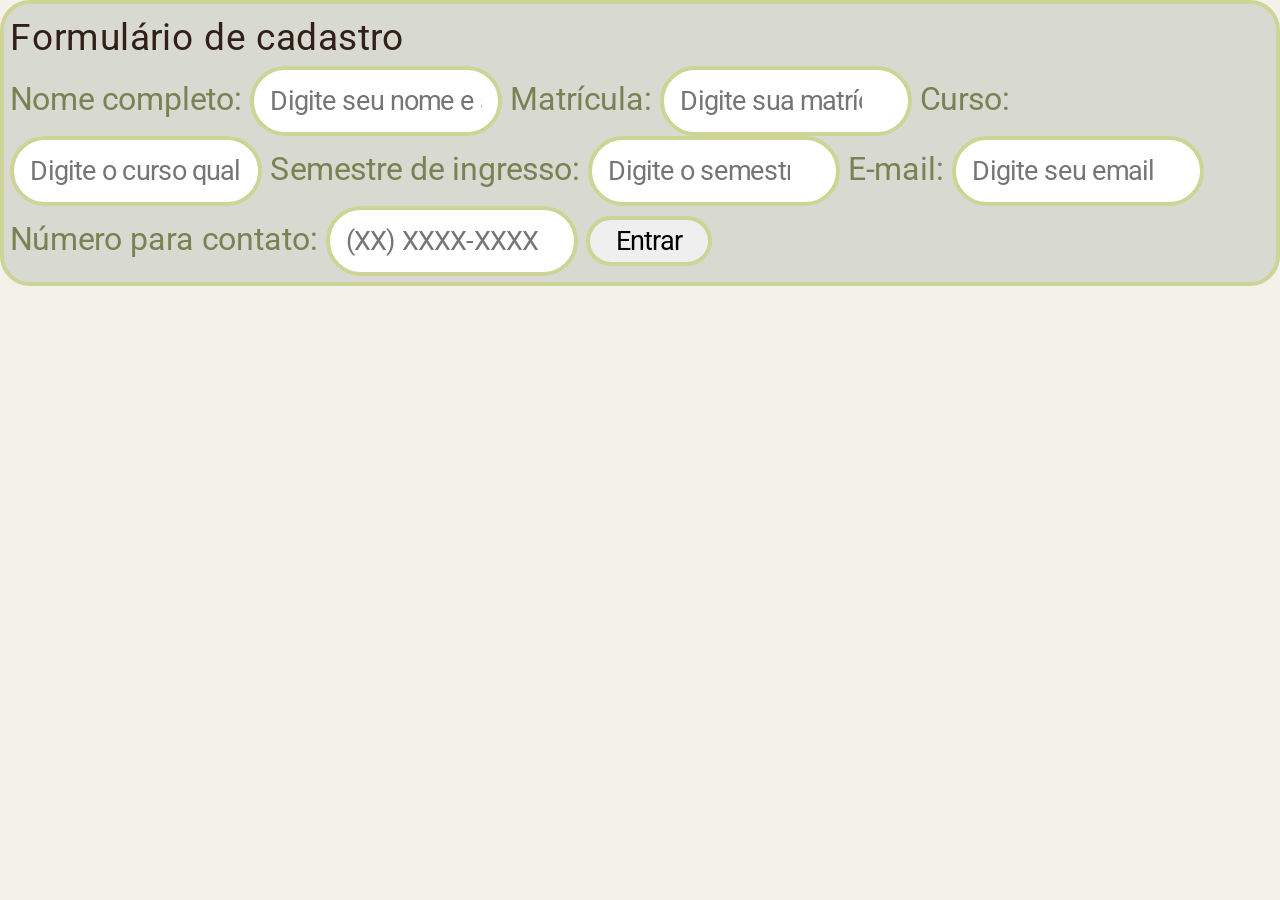
==== cadastro_aluno.html @ c74d5ca5 "commit" ====
<html lang="pt-br">
<head>
    <meta charset="UTF-8">
    <meta name="viewport" content="width=device-width, initial-scale=1.0">
    <title>Cadastro para alunos</title>
    <link rel="stylesheet" type="text/css" href="style-form.css">
    <link rel="stylesheet" type="text/css" href="style-index.css">
</head>
<body>

<div class="container">
    <h3>Formulário de cadastro</h3>

    <div class="input-group">    
        <form id="form-aluno" action="/submit-form" method="post"> <!-- Identificando o formulário do aluno -->
            <label for="nome">Nome completo:</label>
            <input type="text" id="nome_aluno" name="nome_aluno" placeholder="Digite seu nome e sobrenome" required>

            <label for="matrícula">Matrícula:</label>
            <input type="number" id="matricula" name="matricula" placeholder="Digite sua matrícula" required>

            <label for="curso">Curso:</label>
            <input type="text" id="curso_id" name="curso" placeholder="Digite o curso qual está cursando" required>

            <label for="semestre de ingresso">Semestre de ingresso:</label>
            <input type="number" id="sm_ing" name="sm-ing" placeholder="Digite o semestre de ingresso" required>

            <label for="email">E-mail:</label>
            <input type="email" id="email" name="email" placeholder="Digite seu email" required>

            <label for="numero para contato">Número para contato:</label>
            <input type="tel" id="n_contato" name="n_contato" placeholder="(XX) XXXX-XXXX" required>

            <input type="submit" value="Entrar">
        </form>       
    </div>
</div>

</body>
</html>
---- style-form.css ----
.input-group {
    display: block;
    flex-wrap: wrap;

}

input[type="text"],
input[type="number"],
input[type="email"],
input[type="tel"] {
    width: 20%;
    padding: 0.5rem;
    border: 2px solid #CCD595; /* personalizando a borda */
    outline: none; /* tirando o outiline, estética */
    border-radius: 100px; /* arredondando as bordas */


}

/* Diferenciando o botão de enviar */

input[type="submit"] {
    width: 10%;
    padding: 0.2rem;
    border: 2px solid #CCD595; /* personalizando a borda */
    outline: none; /* tirando o outiline, estética */
    border-radius: 100px; /* arredondando as bordas */
    text-align: center;
}
---- style-index.css ----
/* Estilizando o "body" como um todo */

@import url('https://fonts.googleapis.com/css2?family=Roboto:ital,wght@0,100..900;1,100..900&display=swap'); 
/* Importando uma fonte do google fontes */


/* Estilizando os aspectos gerais do projeto */

* {
    margin: 0;
    padding: 0;
    box-sizing: border-box ; /* definir altura e largura dos elementos */
    font-family: "Roboto", sans-serif;
    font-weight: 400;
}


header { /* Estilizando o cabeçalho */
    padding: 2rem; /* unidade de medida variável conforme dispositivo */
    text-align: center;
    background-color: rgb(27, 82, 82);

}


body { /* Estilizando o "body" como um todo */
    width: 50%;
    height: 50vh;
    transform-origin: top left;
    transform: scale(2); /* Ajustando as proporções conforme os elementos do projeto */
    line-height: 1.5; /* Espaçamento entre as linhas */
    background-color: #F4F0EA;
    background-repeat: no-repeat;
    color: #798252; 

}

main {
    padding: 2rem;
    display: flex;
    gap: 1.5rem; /* define o espaçamento entre */

}

section {
    padding: 0.5rem;
    display: flex;
    flex-direction: column;
    gap: 1rem; 

}

h1, h2, h3, h4 {
    color: #331f19;
}

footer {
    text-align: center;

}

/*  */

#links-externos {
    text-align: center;
    
}

#links-externos li {
    text-align: justify;
    margin-bottom: 15%;
    font-size: small;

}

/* Formatando imagem */

.foto-perfil {
    width: 200px;
    height: 200px;
    float: right;
    margin-left: 3px;
}

/* Modificando as listas */

li { 
    list-style: none; /* Tirando os pontos da lista */
}

#competencias li { /* Alterando a listagem da seção "Competências" */
    list-style:circle;
}

#link-sm li { /*  */
    display:flex; /* */
    flex-direction: row; /* */
    gap: 1rem; /* margem entre os componentes */
    justify-content: center;
    
}

.container { /* Padronizando os itens com o class "container" */
    background-color: #d8dad1;
    padding: 0.2rem;
    border: 2px solid #CCD595;
    border-radius: 15px;
}

/* Estilizando elementos dos formulários */
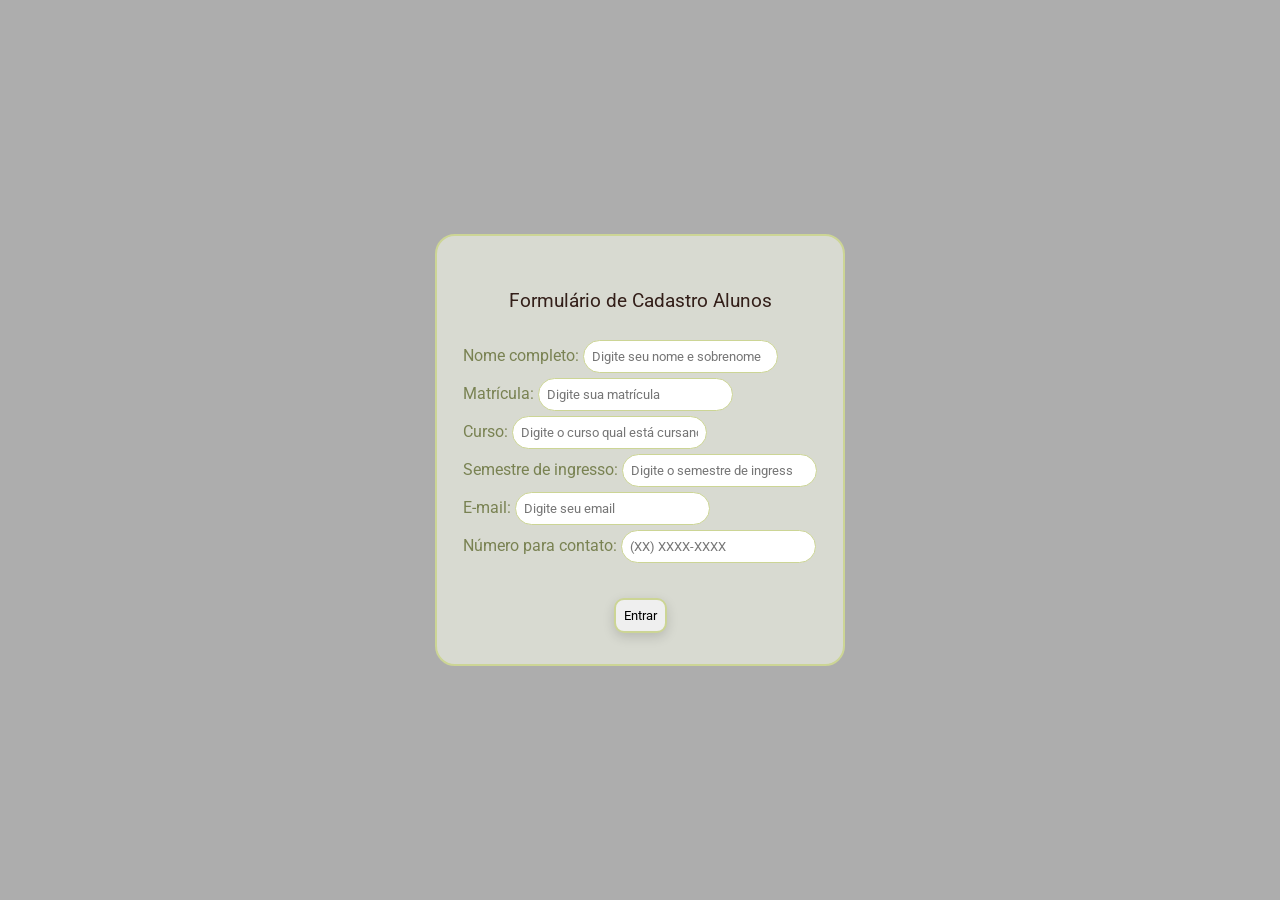
==== commit 533fa6e8: "refazendo estilos" ====
--- a/cadastro_aluno.html
+++ b/cadastro_aluno.html
@@ -3,35 +3,45 @@
     <meta charset="UTF-8">
     <meta name="viewport" content="width=device-width, initial-scale=1.0">
     <title>Cadastro para alunos</title>
+    <link rel="stylesheet" type="text/css" href="style-index.css">
     <link rel="stylesheet" type="text/css" href="style-form.css">
-    <link rel="stylesheet" type="text/css" href="style-index.css">
 </head>
 <body>
 
 <div class="container">
-    <h3>Formulário de cadastro</h3>
+    <h3>Formulário de Cadastro Alunos</h3>
 
     <div class="input-group">    
         <form id="form-aluno" action="/submit-form" method="post"> <!-- Identificando o formulário do aluno -->
-            <label for="nome">Nome completo:</label>
-            <input type="text" id="nome_aluno" name="nome_aluno" placeholder="Digite seu nome e sobrenome" required>
-
-            <label for="matrícula">Matrícula:</label>
-            <input type="number" id="matricula" name="matricula" placeholder="Digite sua matrícula" required>
-
-            <label for="curso">Curso:</label>
-            <input type="text" id="curso_id" name="curso" placeholder="Digite o curso qual está cursando" required>
-
-            <label for="semestre de ingresso">Semestre de ingresso:</label>
-            <input type="number" id="sm_ing" name="sm-ing" placeholder="Digite o semestre de ingresso" required>
-
-            <label for="email">E-mail:</label>
-            <input type="email" id="email" name="email" placeholder="Digite seu email" required>
-
-            <label for="numero para contato">Número para contato:</label>
-            <input type="tel" id="n_contato" name="n_contato" placeholder="(XX) XXXX-XXXX" required>
-
-            <input type="submit" value="Entrar">
+            <div class="label-group">
+                <label for="nome">Nome completo:</label>
+                <input type="text" id="nome_aluno" name="nome_aluno" placeholder="Digite seu nome e sobrenome" required>
+             </div>
+            <div class="label-group">
+                <label for="matrícula">Matrícula:</label>
+                <input type="number" id="matricula" name="matricula" placeholder="Digite sua matrícula" required>
+            </div>
+            <div class="label-group">
+                <label for="curso">Curso:</label>
+                <input type="text" id="curso_id" name="curso" placeholder="Digite o curso qual está cursando" required>
+            </div>
+            <div class="label-group">
+                <label for="semestre de ingresso">Semestre de ingresso:</label>
+                <input type="number" id="sm_ing" name="sm-ing" placeholder="Digite o semestre de ingresso" required>
+            </div>
+            <div class="label-group">
+                <label for="email">E-mail:</label>
+                <input type="email" id="email" name="email" placeholder="Digite seu email" required>
+            </div>
+            <div class="label-group">
+                <label for="numero para contato">Número para contato:</label>
+                <input type="tel" id="n_contato" name="n_contato" placeholder="(XX) XXXX-XXXX" required>
+            </div>
+            <div class="label-group">
+                <button type="submit">
+                    Entrar
+                </button>
+            </div>
         </form>       
     </div>
 </div>
--- a/style-index.css
+++ b/style-index.css
@@ -32,7 +32,6 @@
     background-color: #F4F0EA;
     background-repeat: no-repeat;
     color: #798252; 
-
 }
 
 main {
--- a/style-form.css
+++ b/style-form.css
@@ -1,29 +1,66 @@
-.input-group {
-    display: block;
-    flex-wrap: wrap;
-
+body{
+    width: 100%;
+    height: 100vh;
+    transform: scale(1);
+    margin: 0 auto;
+    align-content:center;
+    justify-content: center;
+    background-color: rgb(173, 173, 173);
+}
+.container{
+    max-width: fit-content;
+    padding: 4% 2% 2% 2%;
+    border-radius: 0px;
+    display: flex;
+    flex-direction: column;
+    margin: auto;
+    align-items: center;
+    border-radius: 20px;
 }
 
+.input-group {
+    display: flex;
+    flex-direction: column;
+    margin: auto;
+    justify-content: center;
+}
+
+#form-aluno {
+    margin-top: 7%;
+}
+
+.label-group {
+    margin-bottom: 5;
+}
+.label-group button{
+    justify-self:auto;
+}
 input[type="text"],
 input[type="number"],
 input[type="email"],
 input[type="tel"] {
-    width: 20%;
     padding: 0.5rem;
-    border: 2px solid #CCD595; /* personalizando a borda */
+    border: 0.5px solid #CCD595; /* personalizando a borda */
     outline: none; /* tirando o outiline, estética */
     border-radius: 100px; /* arredondando as bordas */
-
-
 }
 
 /* Diferenciando o botão de enviar */
 
-input[type="submit"] {
-    width: 10%;
-    padding: 0.2rem;
+button{
+    padding: 0.5rem;
     border: 2px solid #CCD595; /* personalizando a borda */
     outline: none; /* tirando o outiline, estética */
-    border-radius: 100px; /* arredondando as bordas */
-    text-align: center;
+    border-radius: 10px; /* arredondando as bordas */
+    display: block;
+    margin: 0 auto;
+    margin-top: 10%;
+    box-shadow: 0px 4px 12px rgba(0, 0, 0, 0.15);
+
+}
+
+button:hover{
+    transition-duration: 0.25s;
+    color: aliceblue;
+    background-color: rgb(130, 199, 170);
 }
